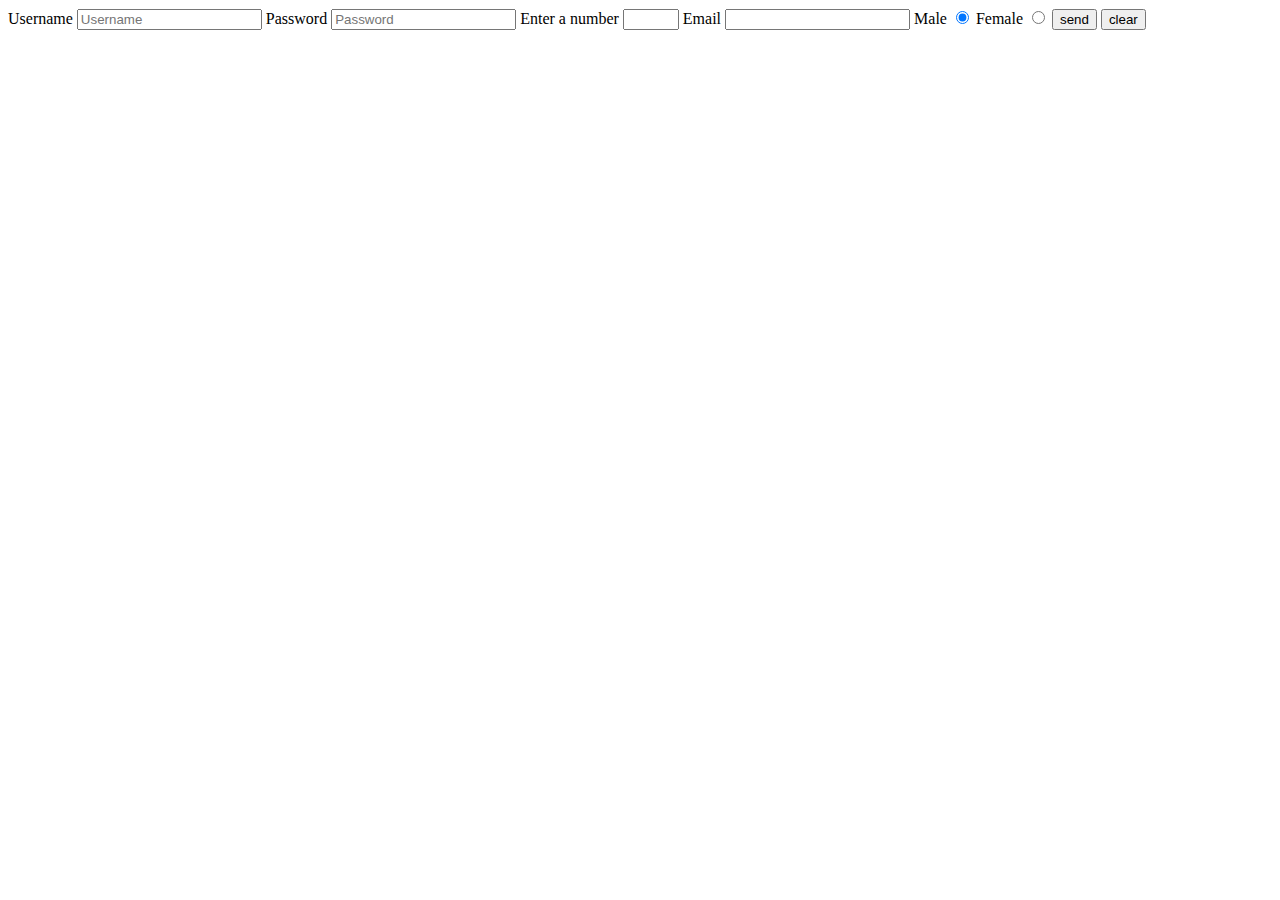
==== index2.html @ 433b3bc8 "Add files via upload" ====
<!DOCTYPE html>
<html lang="en">
<head>
    <meta charset="UTF-8">
    <meta name="viewport" content="width=device-width, initial-scale=1.0">
    <meta http-equiv="X-UA-Compatible" content="ie=edge">
    <title>Index Forms</title>
</head>
<body>
    <form>
        <label for="username">Username</label>
        <input type="text"
        name=""
        placeholder="Username"
        />
        <label for="password">Password</label>
        <input type="password"
        name=""
        placeholder="Password"
        />
        <label for="number">Enter a number</label>
        <input type="number" min="6" max="28" required>
        <label for="email">Email</label>
        <input type="email" required>
        <label for="radio">Male</label>
        <input type="radio" value="male"
        name="gretting" checked>
        <label for="radio">Female</label>
        <input type="radio"value="female"
        name="gretting">
        <input type="submit" value="send">
        
        <input type="reset" value="clear"/>
        
    </form>
</body>
</html>
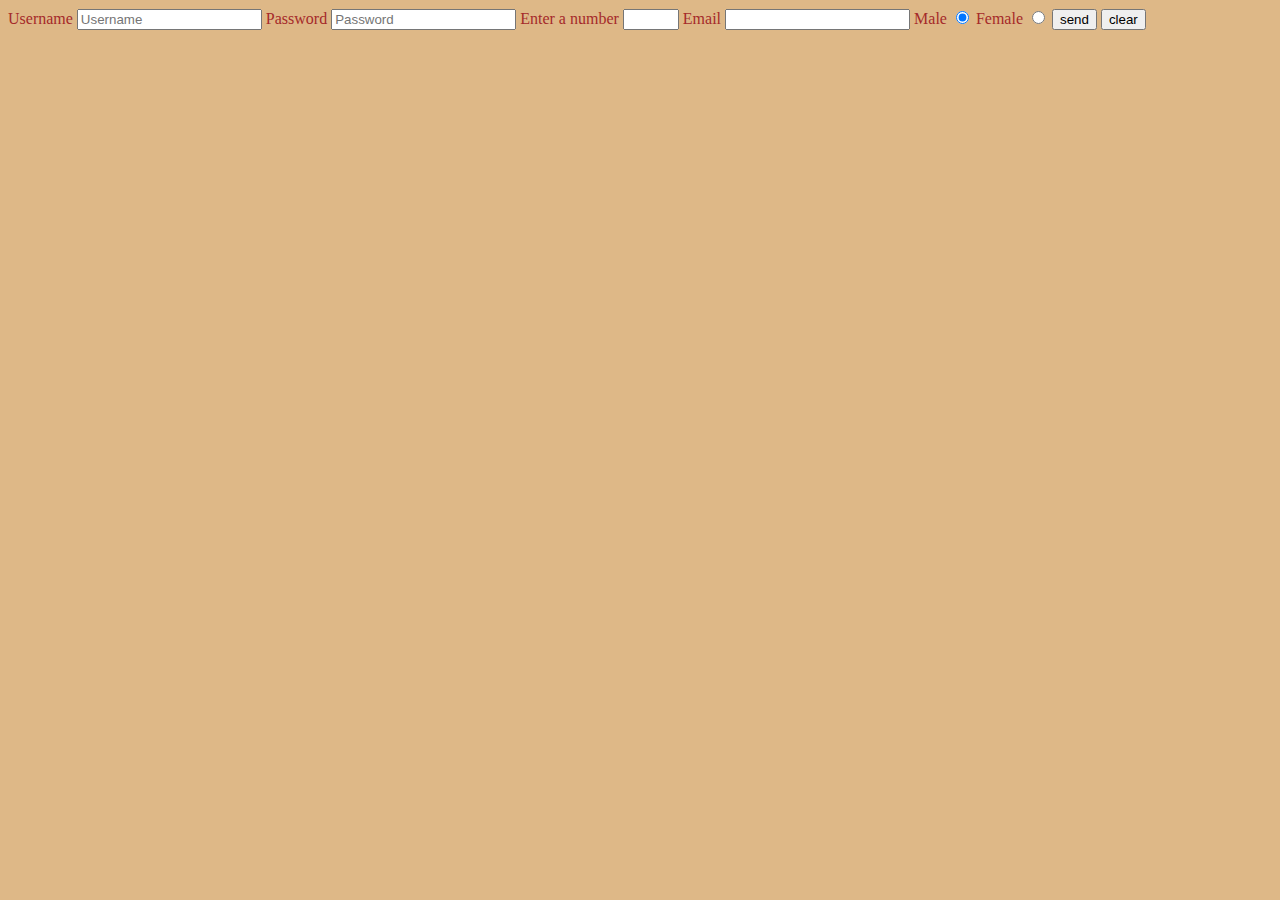
==== commit d70fcb72: "Update index2.html" ====
--- a/index2.html
+++ b/index2.html
@@ -5,6 +5,7 @@
     <meta name="viewport" content="width=device-width, initial-scale=1.0">
     <meta http-equiv="X-UA-Compatible" content="ie=edge">
     <title>Index Forms</title>
+    <link rel="stylesheet" href="css/style.css">
 </head>
 <body>
     <form>
@@ -34,4 +35,4 @@
         
     </form>
 </body>
-</html>+</html>
--- a/css/style.css
+++ b/css/style.css
@@ -0,0 +1,5 @@
+/*comment*/
+body{
+    color: brown;
+    background: burlywood
+}